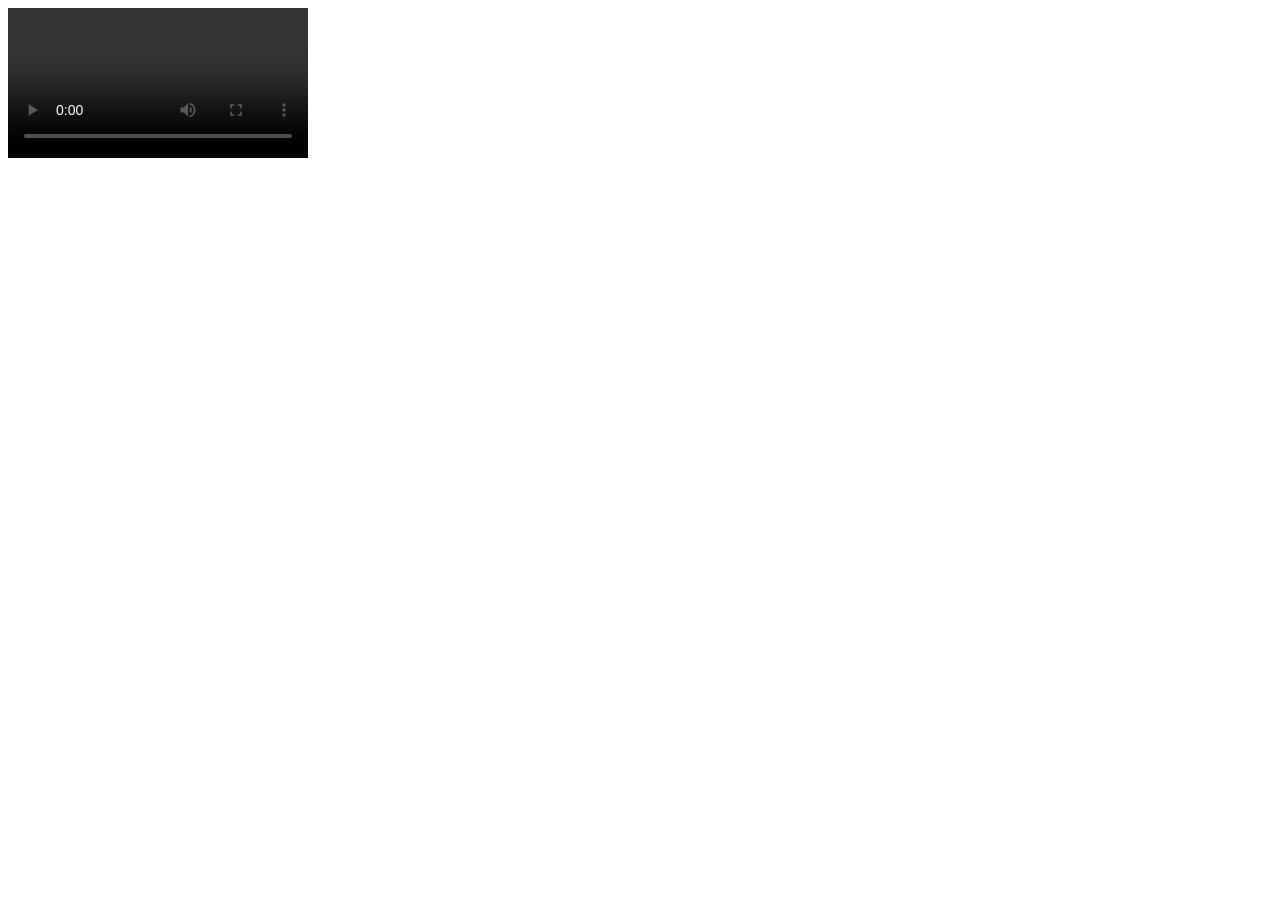
==== index.html @ 5b90b51a "starting again" ====
<!DOCTYPE html>
<html lang="en">
<head>
    <meta charset="UTF-8">
    <meta name="viewport" content="width=device-width, initial-scale=1.0">
    <title>Document</title>
</head>
<body>
    <video src="video1.mp4" controls></video>
</body>
</html>
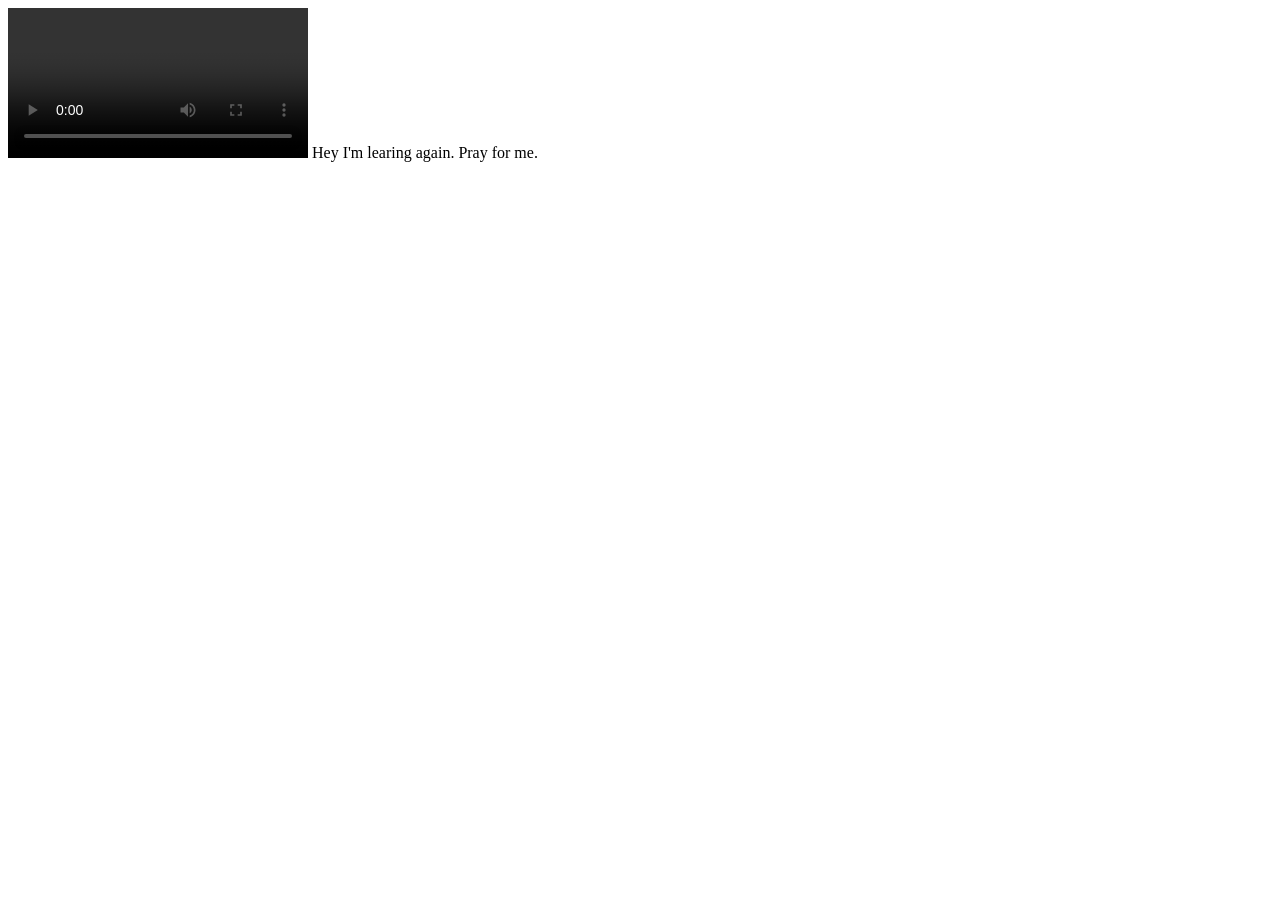
==== commit 3dde500f: "again" ====
--- a/index.html
+++ b/index.html
@@ -4,8 +4,13 @@
     <meta charset="UTF-8">
     <meta name="viewport" content="width=device-width, initial-scale=1.0">
     <title>Document</title>
+    <link rel="stylesheet" href="style.css">
 </head>
 <body>
     <video src="video1.mp4" controls></video>
+
+    Hey I'm learing again. Pray for me.
+
+    <script src="script.js"></script>
 </body>
 </html>
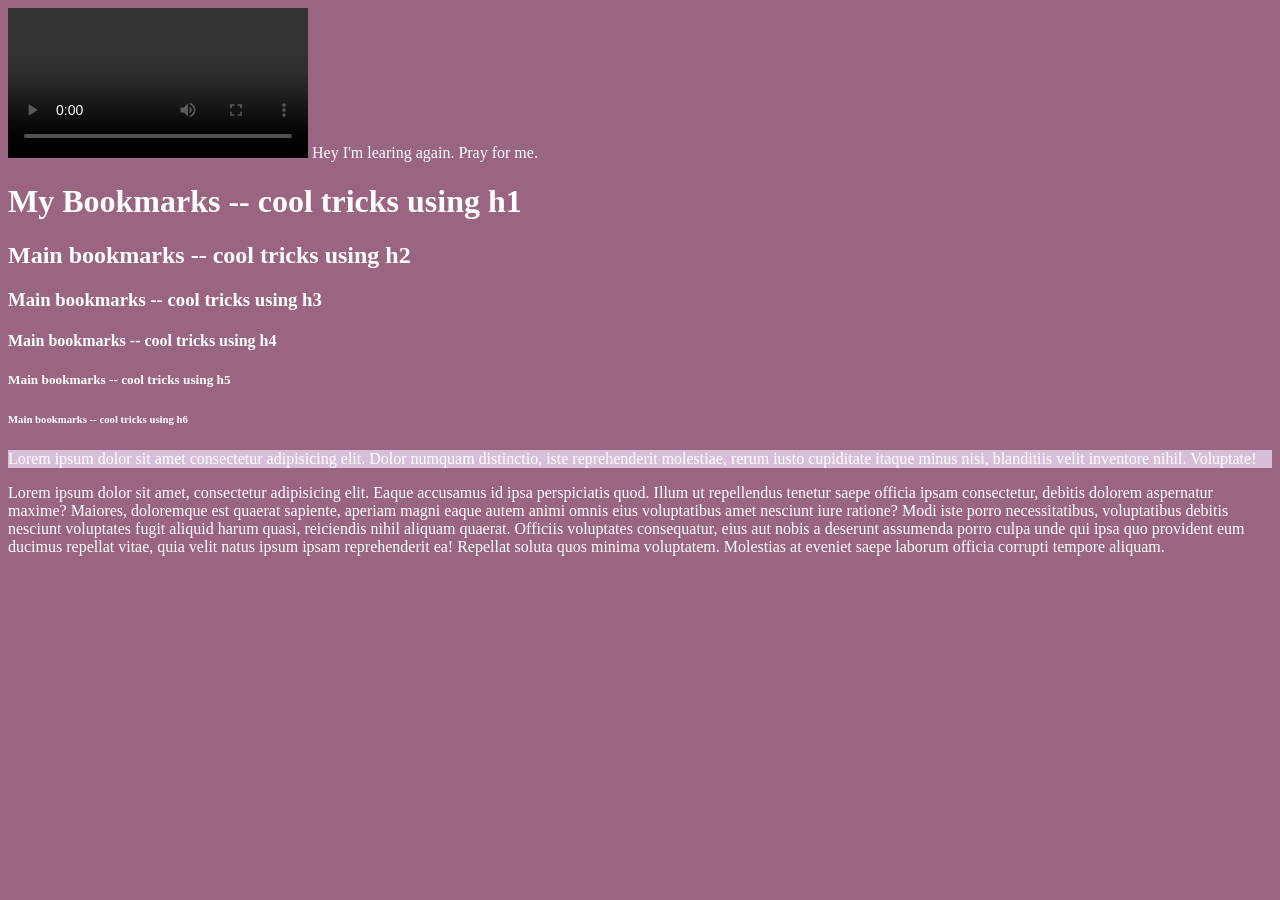
==== commit 95632114: "commited" ====
--- a/index.html
+++ b/index.html
@@ -11,6 +11,18 @@
 
     Hey I'm learing again. Pray for me.
 
+    <h1>My Bookmarks -- cool tricks using h1</h1>
+    <h2>Main bookmarks -- cool tricks using h2</h2>
+    <h3>Main bookmarks -- cool tricks using h3</h3>
+    <h4>Main bookmarks -- cool tricks using h4</h4>
+    <h5>Main bookmarks -- cool tricks using h5</h5>
+    <h6>Main bookmarks -- cool tricks using h6</h6>
+
+    <p style="background-color: thistle;">Lorem ipsum dolor sit amet consectetur adipisicing elit. Dolor numquam distinctio, iste reprehenderit molestiae, rerum iusto cupiditate itaque minus nisi, blanditiis velit inventore nihil. Voluptate!</p>
+
+    <p>Lorem ipsum dolor sit amet, consectetur adipisicing elit. Eaque accusamus id ipsa perspiciatis quod. Illum ut repellendus tenetur saepe officia ipsam consectetur, debitis dolorem aspernatur maxime? Maiores, doloremque est quaerat sapiente, aperiam magni eaque autem animi omnis eius voluptatibus amet nesciunt iure ratione? Modi iste porro necessitatibus, voluptatibus debitis nesciunt voluptates fugit aliquid harum quasi, reiciendis nihil aliquam quaerat. Officiis voluptates consequatur, eius aut nobis a deserunt assumenda porro culpa unde qui ipsa quo provident eum ducimus repellat vitae, quia velit natus ipsum ipsam reprehenderit ea! Repellat soluta quos minima voluptatem. Molestias at eveniet saepe laborum officia corrupti tempore aliquam.</p>
+
+
     <script src="script.js"></script>
 </body>
 </html>
--- a/style.css
+++ b/style.css
@@ -0,0 +1,4 @@
+body{
+    background-color: rgb(154, 101, 128);
+    color: white;
+}
